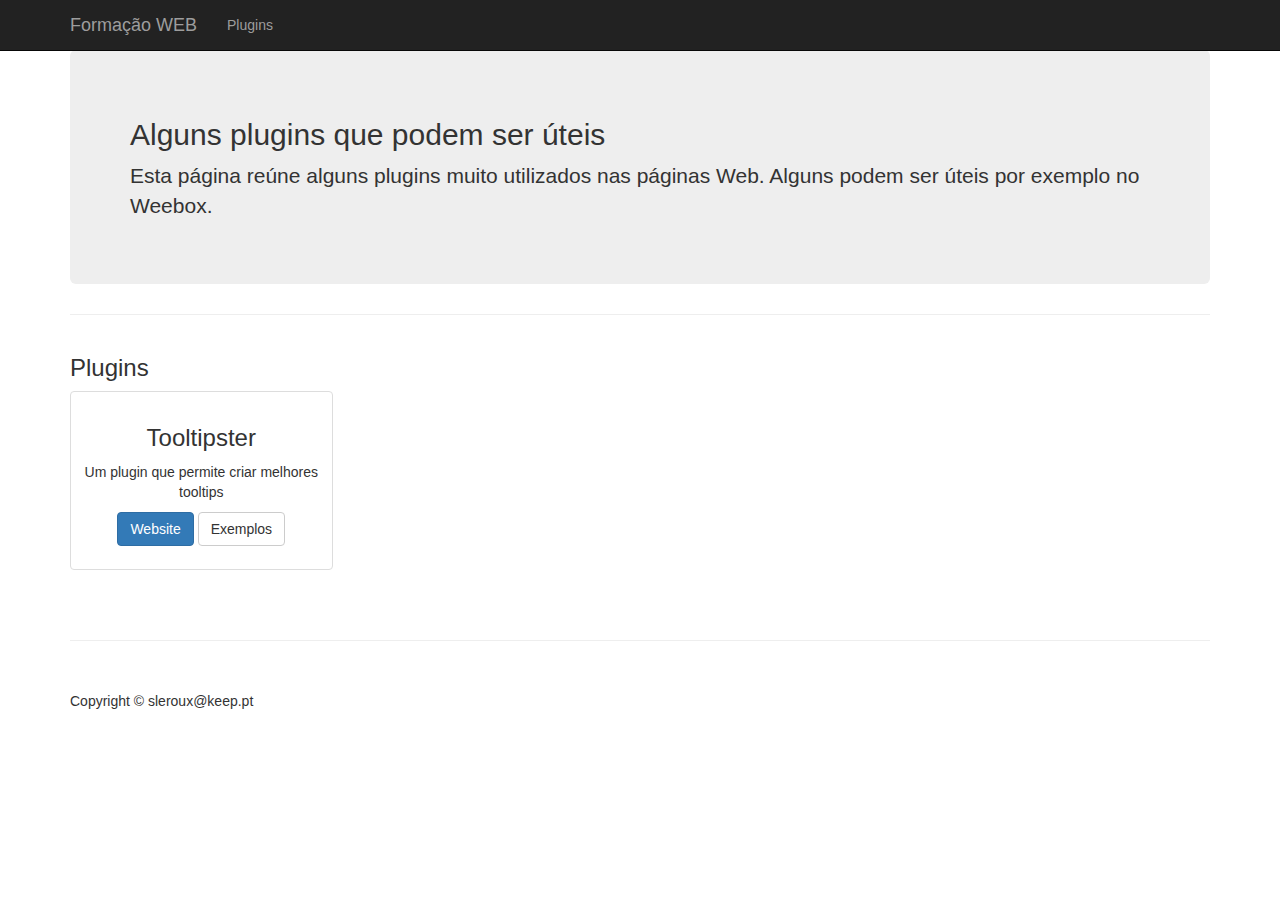
==== index.html @ 65d9f0cf "Initial commit" ====
<!DOCTYPE html>
<html lang="en">
<head>
    <meta charset="utf-8">
    <meta http-equiv="X-UA-Compatible" content="IE=edge">
    <meta name="viewport" content="width=device-width, initial-scale=1">
    <meta name="description" content="">
    <meta name="author" content="">
    <title>Javascript e JQuery - Plugins úteis</title>
    <link href="css/bootstrap.min.css" rel="stylesheet">
    <link href="css/main.css" rel="stylesheet">
</head>
<body>
    <nav class="navbar navbar-inverse navbar-fixed-top" role="navigation">
        <div class="container">
            <div class="navbar-header">
                <button type="button" class="navbar-toggle" data-toggle="collapse" data-target="#bs-example-navbar-collapse-1">
                    <span class="sr-only">Toggle navigation</span>
                    <span class="icon-bar"></span>
                    <span class="icon-bar"></span>
                    <span class="icon-bar"></span>
                </button>
                <a class="navbar-brand" href="#">Formação WEB</a>
            </div>
            <div class="collapse navbar-collapse" id="bs-example-navbar-collapse-1">
                <ul class="nav navbar-nav">
                    <li>
                        <a href="#">Plugins</a>
                    </li>
                </ul>
            </div>
        </div>
    </nav>
    <div class="container">
        <header class="jumbotron header">
            <h2>Alguns plugins que podem ser úteis</h2>
            <p>Esta página reúne alguns plugins muito utilizados nas páginas Web. Alguns podem ser úteis por exemplo no Weebox.</p>
        </header>
        <hr>
        <div class="row">
            <div class="col-lg-12">
                <h3>Plugins</h3>
            </div>
        </div>
        <div class="row text-center">
            <div class="col-md-3 col-sm-6 pluginBox">
                <div class="thumbnail">
                    <img class="tooltipster" src="http://iamceege.github.io/tooltipster/doc/images/tooltipster.svg" alt="">
                    <div class="caption">
                        <h3>Tooltipster</h3>
                        <p>Um plugin que permite criar melhores tooltips</p>
                        <p>
                            <a href="http://iamceege.github.io/tooltipster/" target="_blank" class="btn btn-primary">Website</a> <a href="tooltipster/index.html" class="btn btn-default">Exemplos</a>
                        </p>
                    </div>
                </div>
            </div>
        </div>
        <hr>
        <footer>
            <div class="row">
                <div class="col-lg-12">
                    <p>Copyright &copy; sleroux@keep.pt</p>
                </div>
            </div>
        </footer>
    </div>
    <script src="js/jquery.js"></script>
    <script src="js/bootstrap.min.js"></script>
</body>

</html>
---- css/main.css ----
.header {
    margin-top: 50px;
}

.pluginBox {
    margin-bottom: 30px;
}

footer {
    margin: 50px 0;
}

 body {
    overflow-x: hidden;
 }
.selected{
    text-decoration: underline;
    font-weight: bold;
}
#wrapper {
    padding-left: 0;
    -webkit-transition: all 0.5s ease;
    -moz-transition: all 0.5s ease;
    -o-transition: all 0.5s ease;
    transition: all 0.5s ease;
}

#wrapper.toggled {
    padding-left: 250px;
}

#sidebar-wrapper {
    z-index: 1000;
    position: fixed;
    left: 250px;
    width: 0;
    height: 100%;
    margin-left: -250px;
    overflow-y: auto;
    background: #000;
    -webkit-transition: all 0.5s ease;
    -moz-transition: all 0.5s ease;
    -o-transition: all 0.5s ease;
    transition: all 0.5s ease;
}

#wrapper.toggled #sidebar-wrapper {
    width: 250px;
}

#page-content-wrapper {
    width: 100%;
    position: absolute;
    padding: 15px;
}

#wrapper.toggled #page-content-wrapper {
    position: absolute;
    margin-right: -250px;
}

.sidebar-nav {
    position: absolute;
    top: 0;
    width: 250px;
    margin: 0;
    padding: 0;
    list-style: none;
}

.sidebar-nav li {
    text-indent: 20px;
    line-height: 40px;
}

.sidebar-nav li a {
    display: block;
    text-decoration: none;
    color: #999999;
}

.sidebar-nav li a:hover {
    text-decoration: none;
    color: #fff;
    background: rgba(255,255,255,0.2);
}

.sidebar-nav li a:active,
.sidebar-nav li a:focus {
    text-decoration: none;
}

.sidebar-nav > .sidebar-brand {
    height: 65px;
    font-size: 18px;
    line-height: 60px;
}

.sidebar-nav > .sidebar-brand a {
    color: #999999;
}

.sidebar-nav > .sidebar-brand a:hover {
    color: #fff;
    background: none;
}

@media(min-width:768px) {
    #wrapper {
        padding-left: 250px;
    }

    #wrapper.toggled {
        padding-left: 0;
    }

    #sidebar-wrapper {
        width: 250px;
    }

    #wrapper.toggled #sidebar-wrapper {
        width: 0;
    }

    #page-content-wrapper {
        padding: 20px;
        position: relative;
    }

    #wrapper.toggled #page-content-wrapper {
        position: relative;
        margin-right: 0;
    }
}

.tooltipster{
    background-color: #666666;
}

.tooltip {  /* Solve bootstrap conflict */
    opacity: 1 !important;
}

.esconder{
    display:none;
}
.sguimaraes{
    color: RED;
    text-decoration: underline;
}

.clickable{
    cursor: pointer;
    cursor: hand;
}
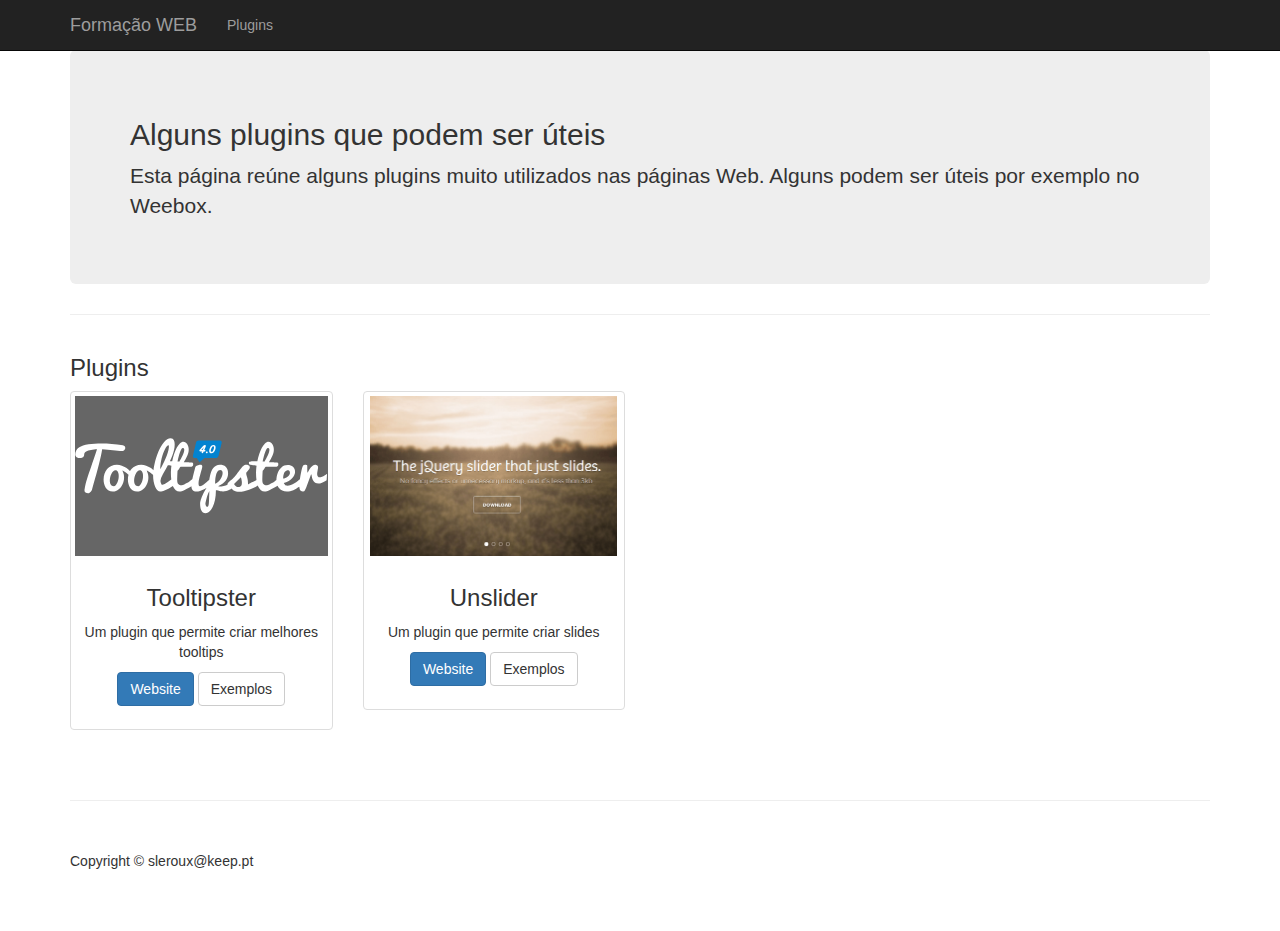
==== commit 79738074: "Added unslider plugin page" ====
--- a/index.html
+++ b/index.html
@@ -45,12 +45,24 @@
         <div class="row text-center">
             <div class="col-md-3 col-sm-6 pluginBox">
                 <div class="thumbnail">
-                    <img class="tooltipster" src="http://iamceege.github.io/tooltipster/doc/images/tooltipster.svg" alt="">
+                    <img class="tooltipster" src="tooltipster/img/tooltipster.svg" alt="">
                     <div class="caption">
                         <h3>Tooltipster</h3>
                         <p>Um plugin que permite criar melhores tooltips</p>
                         <p>
                             <a href="http://iamceege.github.io/tooltipster/" target="_blank" class="btn btn-primary">Website</a> <a href="tooltipster/index.html" class="btn btn-default">Exemplos</a>
+                        </p>
+                    </div>
+                </div>
+            </div>
+            <div class="col-md-3 col-sm-6 pluginBox">
+                <div class="thumbnail">
+                    <img class="tooltipster" src="unslider/img/unslider.png" alt="">
+                    <div class="caption">
+                        <h3>Unslider</h3>
+                        <p>Um plugin que permite criar slides</p>
+                        <p>
+                            <a href="http://unslider.com/" target="_blank" class="btn btn-primary">Website</a> <a href="unslider/index.html" class="btn btn-default">Exemplos</a>
                         </p>
                     </div>
                 </div>
--- a/css/main.css
+++ b/css/main.css
@@ -153,4 +153,56 @@
 .clickable{
     cursor: pointer;
     cursor: hand;
+}
+
+.thumbnail img{
+    height:160px;
+}
+/* CSS usada no Unslider*/
+.saraPretty{
+    height: 50px;
+    text-align: center;
+    line-height: 50px;
+    background-color: FUCHSIA;
+    color: WHITE;
+    font-weight: bold;
+}
+
+.keep{
+    height:370px;
+    width:90%;
+    margin:0 auto;
+}
+
+.keepWrapper .unslider-nav{
+    width:90%;
+    margin:0 auto;
+}
+
+.keepWrapper .unslider-nav ol li{
+    background: url("../unslider/img/bola.png");
+    width:15px;
+    height:15px;
+}
+.keepWrapper .unslider-nav ol .unslider-active{
+    background: url("../unslider/img/bolaActiva.png");
+    width:15px;
+    height:15px;
+}
+.keepWrapper .unslider-arrow {
+    display: block;
+    width: 86px;
+    height: 106px;
+    top: 340px;
+    border-radius: 32px;
+    text-indent: -999em;
+    z-index:100;
+}
+.keepWrapper:hover .unslider-arrow.prev {
+    background-image: url("../unslider/img/arr-prev.png");
+    left: 66px;
+}
+.keepWrapper:hover .unslider-arrow.next {
+    background-image: url("../unslider/img/arr-next.png");
+    right: 66px;
 }